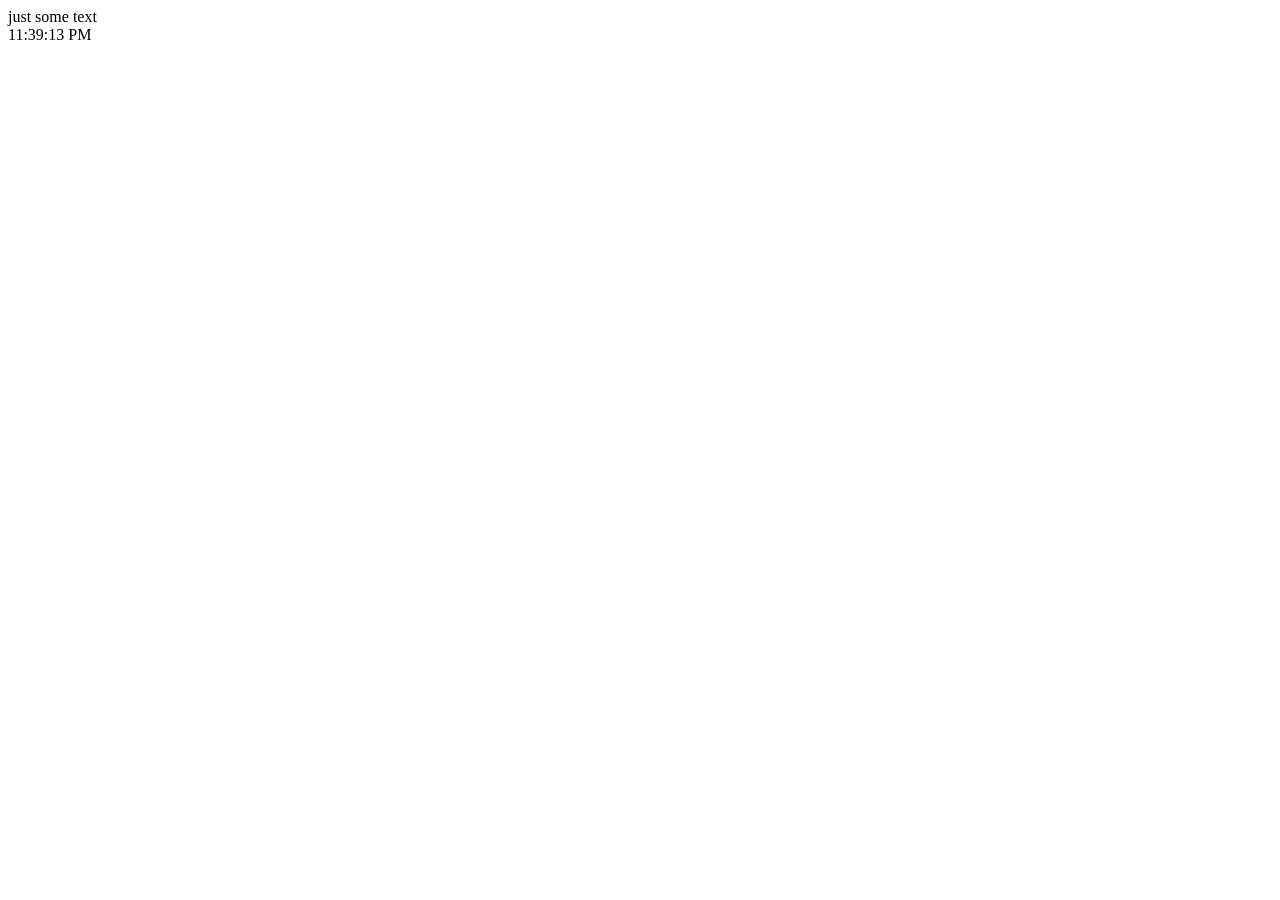
==== index.html @ c4105fdc "Add files via upload" ====
<HTML>
<HEAD>
<TITLE>
</TITLE>
</HEAD>
<BODY>
    just some text
    <div id="clock"></div>
    <script>
      function updateClock() {
        const now = new Date();
        document.getElementById("clock").innerText = 
        now.toLocaleTimeString();
      }
      setInterval(updateClock, 1000);
      updateClock();
    </script>
</BODY>
</HTML>
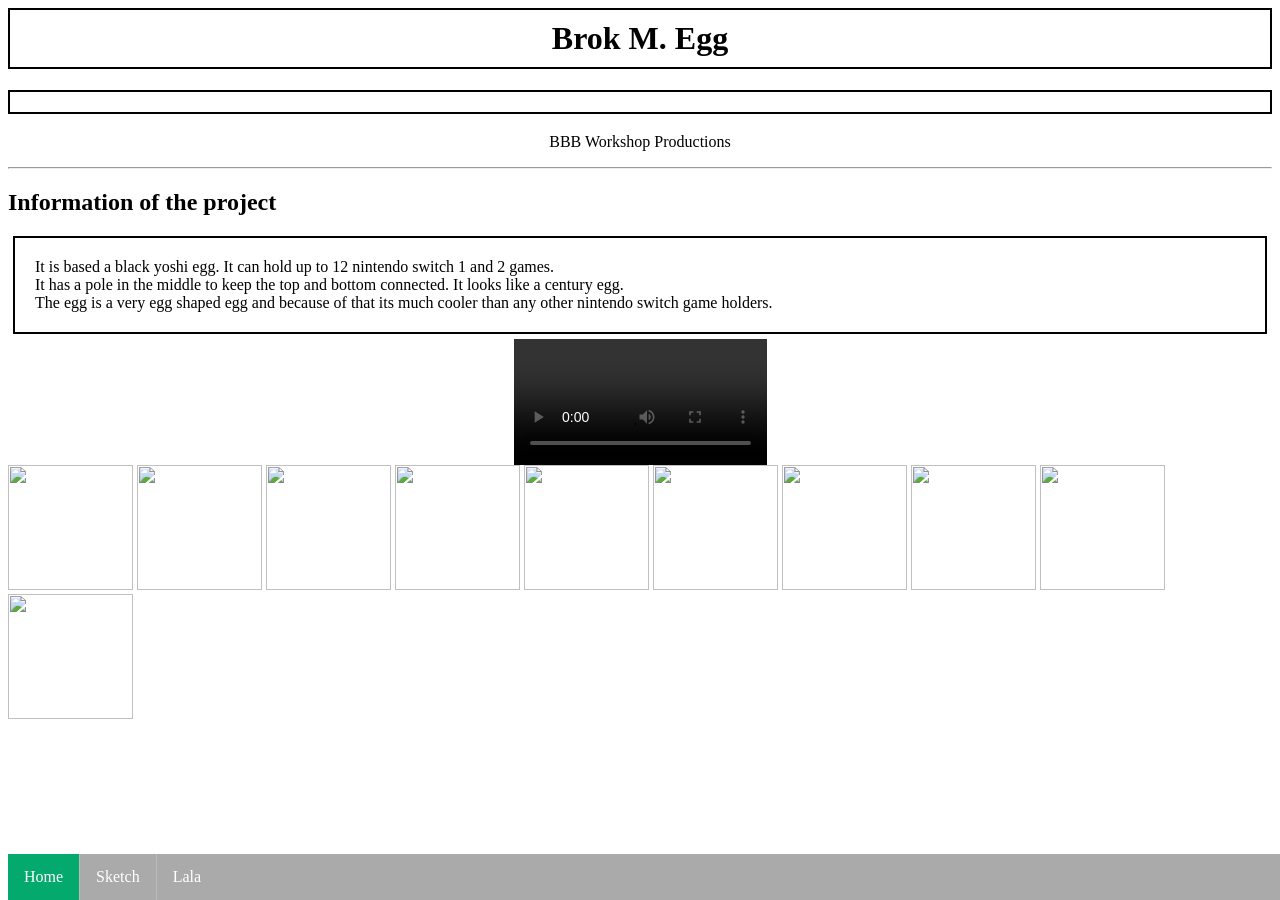
==== commit 742cde6d: "Update index.html" ====
--- a/index.html
+++ b/index.html
@@ -1,19 +1,41 @@
-<HTML>
-<HEAD>
-<TITLE>
-</TITLE>
-</HEAD>
-<BODY>
-    just some text
-    <div id="clock"></div>
-    <script>
-      function updateClock() {
-        const now = new Date();
-        document.getElementById("clock").innerText = 
-        now.toLocaleTimeString();
-      }
-      setInterval(updateClock, 1000);
-      updateClock();
-    </script>
-</BODY>
-</HTML>+<html> 
+<head> 
+<title>Final Project</title> 
+<link rel="stylesheet" href="style.css" type="text/css">
+</a>
+
+</head> 
+<body>  
+  <center>
+  
+  <p><h1 class="sprig box"><b>Brok M. Egg</b></h1></p>
+  <p><h3 class="sprig box"></h5>BBB Workshop Productions</h5></p>
+  <p></p>
+ </center>
+ <hr>
+ <p><h2 class="quaxly">Information of the project</h2></p>
+ <p class="sprig box boxy">It is based a black yoshi egg. It can hold up to 12 nintendo switch 1 and 2 games.<br> It has a pole in the middle to keep the top and bottom connected. It looks like a century egg.<br> The egg is a very egg shaped egg and because of that its much cooler than any other nintendo switch game holders.</p>
+ <center>
+ <video width ="20%" height = "auto" controls>
+<source src = "images/Brokla-Folder/The_Thing.mp4" type = "video/mp4">
+Your browser does not support this video tag.
+</video>
+</center>
+<img src="images/Brokla-Folder/dont-hurt-em-now-sonic.gif" width="125" height="auto">
+<img src="images/Brokla-Folder/dont-hurt-em-now-sonic.gif" width="125" height="auto">
+<img src="images/Brokla-Folder/dont-hurt-em-now-sonic.gif" width="125" height="auto"> 
+<img src="images/Brokla-Folder/dont-hurt-em-now-sonic.gif" width="125" height="auto">
+<img src="images/Brokla-Folder/dont-hurt-em-now-sonic.gif" width="125" height="auto">
+<img src="images/Brokla-Folder/dont-hurt-em-now-sonic.gif" width="125" height="auto">
+<img src="images/Brokla-Folder/dont-hurt-em-now-sonic.gif" width="125" height="auto">
+<img src="images/Brokla-Folder/dont-hurt-em-now-sonic.gif" width="125" height="auto">
+<img src="images/Brokla-Folder/dont-hurt-em-now-sonic.gif" width="125" height="auto">
+<img src="images/Brokla-Folder/dont-hurt-em-now-sonic.gif" width="125" height="auto">
+</div></div>
+  <ul>
+<li><a class="active">Home</a></li>
+<li><a href="Sketch.html">Sketch</a></li>
+<li><a href="Lala.html">Lala</a></li>
+</ul> 
+</body> 
+</html>
--- a/style.css
+++ b/style.css
@@ -0,0 +1,52 @@
+ul {
+list-style-type: none;
+margin: 0;
+padding: 0;
+overflow: hidden;
+background-color: #aaa;
+}
+
+li {
+float: left;
+border-right:1px solid #bbb;
+}
+li:last-child {
+border-right: none;
+}
+li a {
+display: block;
+color: white;
+text-align: center;
+padding: 14px 16px;
+text-decoration: none;
+}
+
+li a:hover:not(.active) {
+background-color: #bbb;
+}
+
+.active {
+background-color: #04AA6D;
+}
+ul {
+position: fixed;
+bottom: 0;
+width: 100%;
+}
+.box{
+  border-width: 2px;
+  border-style: solid;
+  padding: 10px;
+}
+.boxy{
+  padding: 20px;
+  display: block;
+  margin: 5px;
+}
+.fly{float: left;
+clear:left;
+}
+.boxx{
+  border-width: 2px;
+  border-style: solid;
+}
